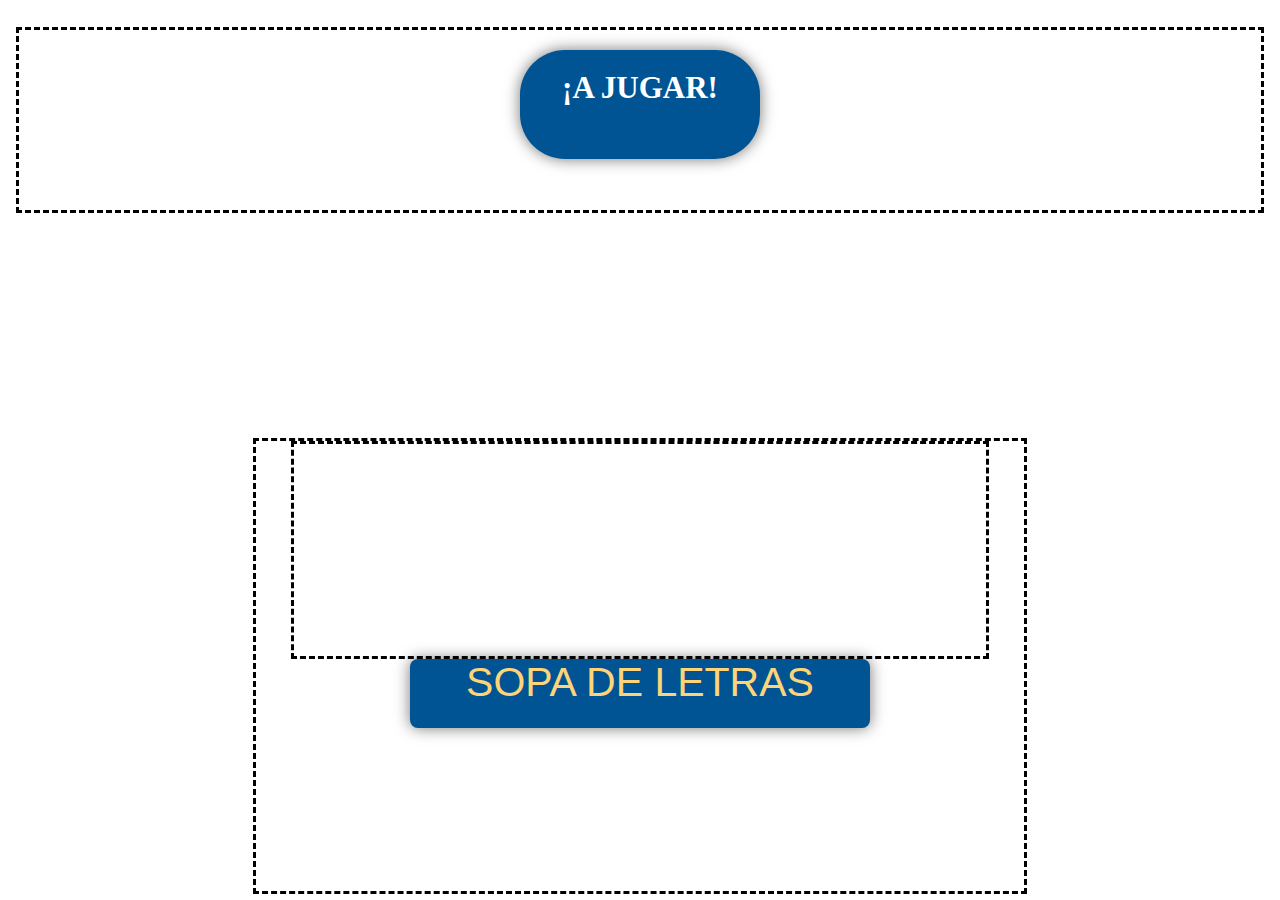
==== digiaventuras-03.html @ b114a731 "fix sopa de letras" ====
<!DOCTYPE html>
<html>
  <head>
	
	<script src="https://ajax.googleapis.com/ajax/libs/jquery/3.3.1/jquery.min.js"></script>
	<script src="digiaventuras.js"></script>
	<script type="text/javascript" src="js/wordfind.js"></script> 
    <script type="text/javascript" src="js/wordfindgame.js"></script> 
	<meta http-equiv="Content-Type" content="text/html; charset=utf-8" />
	<meta http-equiv="X-UA-Compatible" content="chrome=1,IE=edge" />
	<title>DIGIAVENTURAS SOPA DE LETRAS</title>
	<link href="https://fonts.googleapis.com/css?family=Barlow+Condensed" rel="stylesheet"> 
	<link rel="stylesheet" type="text/css" href="digiaventuras.css">
	<link rel="stylesheet" type="text/css" href="css/sopaletras.css">
	<link rel="stylesheet" type="text/css" href="css/wordfind.css">
</head>
<body>
	
<div class="app">
<div class="portada" id="escena-0">
	<div class="contenedor" id="cabecera">
		<div class="boton-jugar" onclick='mostrarEscena(1)'><div class="label">¡A JUGAR!</div></div>
		<div class="logo-aprender">
			
		</div>
		<div class="logo-ME"></div>
	</div>
	<div class="contenedor" id="titulo">
		<div class="elioportada"></div>
		<div class="lunaportada"></div>
		<div class="logo-digiaventuras">
			
		</div>
		<div class="fondo-titulo"><div class="texto-titulo">SOPA DE LETRAS</div></div>
	</div>
	
</div>
<div class="escena" id="escena-1">
	<div class="contenedor" id="cabecera-actividad1">
		<div class="info">RESOLVE LA SOPA DE LETRAS</div>
	</div>

   <div id="main" role="main">
        
    </div>

       <!-- Add required markup -->
        <div id="puzzle-container"></div>
        <div id="puzzle-words"></div>
        <input type="button" id="solveBTN" value="Resolver"/>

        <!-- Add dependencies -->
        <script src="https://code.jquery.com/jquery-2.2.4.min.js"   integrity="sha256-BbhdlvQf/xTY9gja0Dq3HiwQF8LaCRTXxZKRutelT44="   crossorigin="anonymous"></script>
        <script src="js/wordfind.js"></script>
        <script src="js/wordfindgame.js"></script>
        <!-- Add our logic -->
        <script>
            // An array with the words to show
            var words = ['lunes', 'martes', 'miércoles', 'jueves', 'viernes', 'sábado', 'domingo' ];

            // Start a basic word game without customization !
            var gamePuzzle = wordfindgame.create(words, '#puzzle-container', '#puzzle-words');

            $("#solveBTN").click(function(){
                // Solve the puzzle !
                var result = wordfindgame.solve(gamePuzzle, words);
                console.log(result);
            });
        </script>




<!-- ESCENA FINAL -->

	<div class="escena" id="escena-3">
		<div class="info">GRACIAS POR JUGAR</div>
		<div class="boton-anterior" onclick='mostrarEscena(2)'></div>
		<div class="boton-siguiente" onclick='mostrarProximaEscena()'></div>
	</div>


<!-- MENSAJES DEL SISTEMA -->

	<div class="felicitaciones" id="muybien">
		<button class="btn-cerrar" type="button" onclick='cerrarVentana(this.parentNode.id)'>X</button>
		¡MUY BIEN!
	</div>
	<div class="error" id="error">
		<button class="btn-cerrar" type="button" onclick='cerrarVentana(this.parentNode.id)'>X</button>
		¡NO ES ESE EL ELEMENTO!
	</div>

</div>
</body>
</html>
---- digiaventuras.css ----
html {
	height:100%;
}

body {
	background-color:#FFFFFF;
	margin:0;
	height:100%;
}

.portada {
  	background-image: url("imagenes/EXTERIOR_ARCOIRIS2-1.png");
  	background-repeat:no-repeat;
  	background-size: cover;
  	background-position: center center;
    width: 100%;
    position: absolute;
    height: 100%;
    top: 0px;
    left: 0px;
    display: block;
}

#escena-1 {
	
}

#escena-2 {
	
}

#escena-1, #escena-2 {
	display:none;
	
}

.escena {
	background-image: url("imagenes/BG.png");
  	background-repeat:no-repeat;
  	background-size: 150%;
  	background-origin: border-box;
  	background-position: center center;
	display:none;
	width: 100%;
    position: absolute;
    height: 100%;
    top: 0px;
    left: 0px;
}
.contenedor {
	
position: relative;
margin: auto;
border-style: dashed;

}

.contenedor#cabecera {
width: 97%;
top: 3%;
height: 20%;
}

.contenedor#titulo {
width: 60%;
top: 28%;
height: 50%;

}

.contenedor#netbook {
width: 85%;
top: 5%;
height: 70%;
}
.contenedor#cabecera-actividad {
width: 97%;
top: 1%;
height: 20%;
}
.label {
  font-size: 31px;
  color:white;
  font-weight: bold;
  text-align:center;
}

.texto-titulo {
	color: rgb(255,212,121);
font-family: "arial";
font-size: 41px;
text-align: center;
}
.fondo-titulo {
	background-color: rgb(0,84,147);
border-radius: 8px;
height: 69px;
box-shadow: rgb(118,118,118) 0px 0px 15px;
width: 60%;
margin: auto;
}

.logo-digiaventuras {
	background-image: url("imagenes/Logo_da_nuevo.png");
background-repeat: no-repeat;
background-size: contain;
background-position: center center;
position: relative;
top: 0px;
height: 212px;
margin: auto;
width: 90%;
border-style: dashed;
}

.logo-aprender {
	
  	background-image: url("imagenes/aprender-conectados-logo.png");
background-repeat: no-repeat;
background-size: contain;
background-position: center center;
width: 31%;
position: relative;
left: -36%;
height: 61px;
top: -92px;
margin: auto;
/*border-style: dashed;*/
}

.logo-ME {
	background-image: url("imagenes/logo_ministerio.png");
  	background-repeat:no-repeat;
  	background-size: contain;
  	background-position: center center;
  	position:relative;
width: 32%;
right: -42%;
top: -145px;
height: 36px;
margin: auto;
/*border-style: dashed;*/
}

.info {
  	position: relative;
width: 50%;
/*height: 150px;*/
margin: auto;
top: 5%;
left: 0px;
background-color: rgb(85, 182, 55);
border-radius: 15px;
box-shadow: rgba(0, 0, 0, 0.506) 0px 0px 15px;
border-color: rgb(216, 221, 228);
text-align: center;
font-size: 1.7em;
color: white;
font-family: arial;
font-weight: bold;
padding: 8px;
  	
}

.netbook {
	background-image: url("imagenes/net1.png");
	background-repeat:no-repeat;
  	background-size: contain;
  	background-position: center center;
  	position: relative;
  	width:100%;
  	height:100%;
  	top:0%;
  	left:0%;
}

.netbook-interior {
	background-image: url("imagenes/netbook3.png");
	background-repeat:no-repeat;
  	background-size: cover;
  	background-position: center center;
  	position: absolute;
  	width:100%;
  	height:728px;
  	top:0px;
  	left:0px;
}

.boton-jugar {
  background-color:rgb(0,84,147);
  border-radius:8px;
  position: relative;
  top: 20px;
  padding:20px;
  width: 200px;
  height: 69px;
  box-shadow:rgb(118,118,118) 0px 0px 15px;
  border-radius:45px;
  cursor:pointer;
  animation: titila 2s infinite;
  animation-direction: alternate;
  margin: auto;
  
}

.boton-siguiente, .boton-anterior {
background-color:transparent;
background-repeat: no-repeat;
	background-size: contain;
  border-radius:100px;
  position: absolute;
  width: 100px;
  height: 100px;
  box-shadow:rgb(118,118,118) 0px 0px 15px;
  border-radius:45px;
  cursor:pointer;
  margin: auto;
}

.boton-siguiente {
background-image: url("imagenes/next1.svg");
  top: 1%;
  right: 1%;
 }

.boton-siguiente:hover {
background-image: url("imagenes/next2.svg");
 }

.boton-anterior {
background-image: url("imagenes/back1.svg");
  top: 1%;
  left: 1%;
}
.boton-anterior:hover {
background-image: url("imagenes/back2.svg");
}


/* OVERLAYS */

.elemento {
	display: none;
	width: 400px;
	height:4em;
	background-color: rgb(224, 99, 55);
  	border-radius: 15px;
	box-shadow: rgba(0, 0, 0, 0.506) 0px 0px 15px;
	border-color: rgb(216, 221, 228);
	text-align:center;
	font-size:2em;
	color: white;
	position: absolute;
	top: 298px;
	left: 68%;
}
.cont {
	position:relative;
	width: 100%;
	height: 100%;
	margin: auto;
	top: 0px;
	left: 0px;
}
.teclado, .mouse, .pantalla, .touchpad, .webcam {
	background-repeat: no-repeat;
	background-size: contain;
	position:absolute;
	background-position: center center;
	opacity: 0;
	border-style:dashed;
}

.teclado:hover, .mouse:hover, .pantalla:hover, .touchpad:hover, .webcam:hover {
	background-repeat: no-repeat;
	background-size: contain;
	position:absolute;
	/*animation-fill-mode: both;*/
	cursor: pointer;
	/*animation-direction: alternate;*/
	animation: suave 750ms infinite;
	
}

.teclado {
background-image: url("imagenes/teclado.png");
width:638px;
height:144px;
top:58px;
left:121px;
}

.webcam {
background-image: url("imagenes/webcam.png");
width:32px;
height:31px;
top:27px;
left:329px;
}
.mouse {
background-image: url("imagenes/mouse.png");
width:222px;
height:150px;
top:-130px;
left:921px;
}

.pantalla{
	background-image: url("imagenes/pantalla.png");
	width: 57%;
	height: 57%;
	top:7%;
	left:3%;
}

.touchpad{
background-image: url("imagenes/touchpad.png");
width:190px;
height:62px;
top:40px;
left:420px;
}


/* ANIMACIONES */
@keyframes titila {
	0% { background-color: red;
		transform: scale(1.1, 1.1);}
	25% { background-color: yellow; }
	50% { background-color: green; 
		  transform: scale(0.8, 0.8);}
	75% { background-color: orange; }
	100% { background-color: red; 
		   transform: scale(1.1, 1.1);}
}

@keyframes suave {
	0% {opacity: 0;}
	50% {opacity: 1;}
	100% {opacity: 0;}
}
---- css/wordfind.css ----
#puzzle-container {
    border: 1px solid black;
    padding: 20px;
    float: left;
    margin: 30px 20px;
    margin-left: 34%;
}

#puzzle-container div {
    width: 100%;
    margin: 0 auto;

}
/* style for each square in the puzzle */

#puzzle-container .puzzleSquare {
    height: 40px;
    width: 40px;
    text-transform: uppercase;
    background-color: white;
    border: 0;
    font: 1.2em sans-serif;
}

#puzzle-container button::-moz-focus-inner {
    border: 0;
}
/* indicates when a square has been selected */

#puzzle-container .selected {
    background-color: orange;
}
/* indicates that the square is part of a word that has been found */

#puzzle-container .found {
    background-color: #0074d9;
    color: white;
}

#puzzle-container .solved {
    background-color: purple;
    color: white;
}
/* indicates that all words have been found */

#puzzle-container .complete {
    background-color: green;
}
/**
* Styles for the word list
*/

#puzzle-words {
    padding-top: 20px;
    -moz-column-count: 2;
    -moz-column-gap: 20px;
    -webkit-column-count: 2;
    -webkit-column-gap: 20px;
    column-count: 2;
    column-gap: 20px;
    width: 300px;
}

#puzzle-words ul {
    list-style-type: none;
}

#puzzle-words li {
    padding: 3px 0;
    font: 1em sans-serif;
}
/* indicates that the word has been found */

#puzzle-words .wordFound {
    text-decoration: line-through;
    color: gray;
}
/**
* Styles for the button
*/

#solve {
    margin: 0 30px;
}
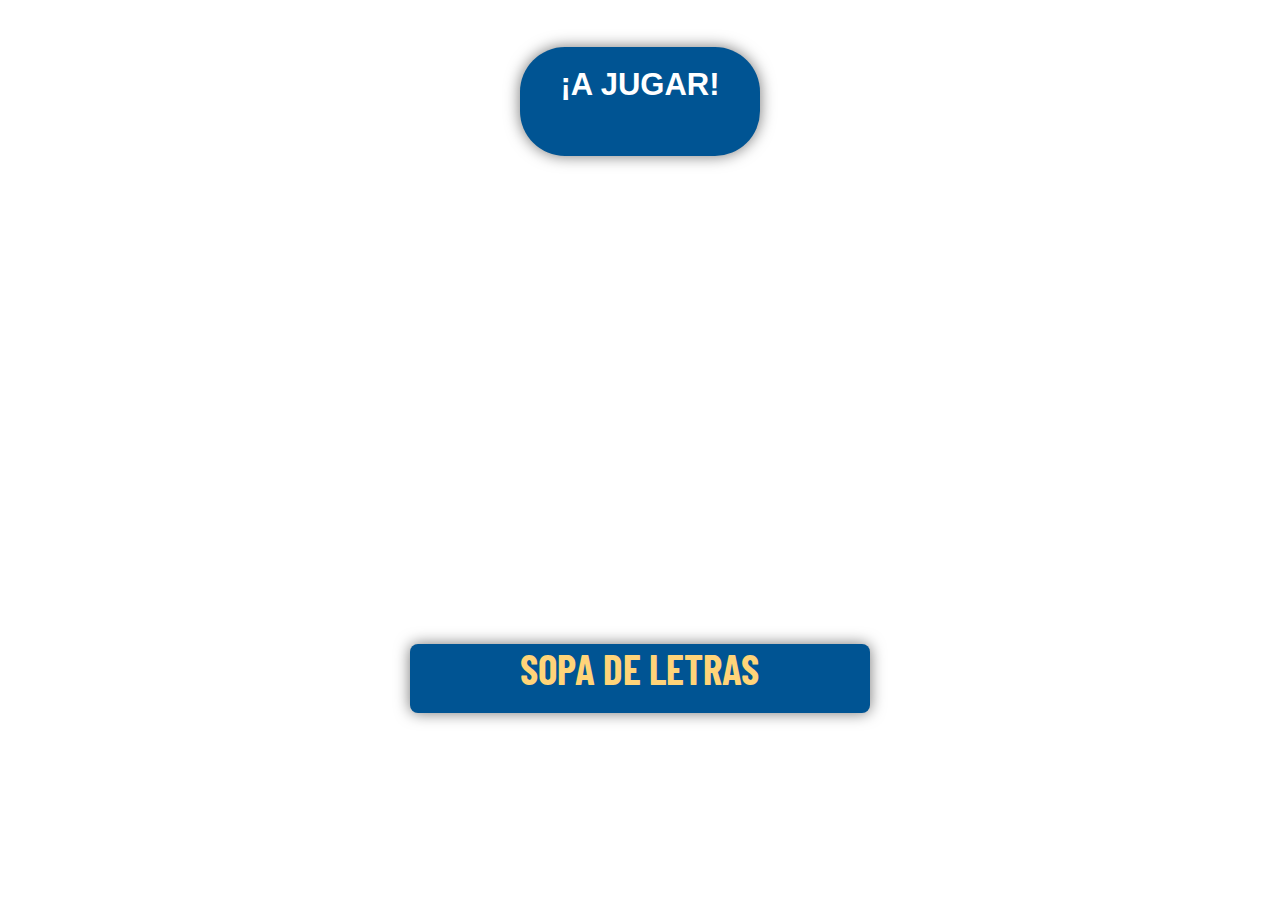
==== commit 21063902: "Arreglando estilos que interfieren con los estilos comunes de digiaventuras.css. Separando variables" ====
--- a/digiaventuras-03.html
+++ b/digiaventuras-03.html
@@ -13,13 +13,19 @@
 	<link rel="stylesheet" type="text/css" href="digiaventuras.css">
 	<link rel="stylesheet" type="text/css" href="css/sopaletras.css">
 	<link rel="stylesheet" type="text/css" href="css/wordfind.css">
+	<script>
+		/* inicializacion de variables del juego, para navegar entre las zonas */
+		var escena_actual = 0;
+		var ultimaEscena = 2;
+		/*var elemento_actual = 1;*/
+	</script>
 </head>
 <body>
 	
 <div class="app">
 <div class="portada" id="escena-0">
 	<div class="contenedor" id="cabecera">
-		<div class="boton-jugar" onclick='mostrarEscena(1)'><div class="label">¡A JUGAR!</div></div>
+		<div class="boton-jugar" onclick='mostrarProximaEscena()'><div class="label-portada">¡A JUGAR!</div></div>
 		<div class="logo-aprender">
 			
 		</div>
@@ -35,9 +41,12 @@
 	</div>
 	
 </div>
+
 <div class="escena" id="escena-1">
 	<div class="contenedor" id="cabecera-actividad1">
 		<div class="info">RESOLVE LA SOPA DE LETRAS</div>
+		<div class="boton-anterior" onclick='mostrarEscenaAnterior()'></div>
+		<div class="boton-siguiente" onclick='mostrarProximaEscena()'></div>
 	</div>
 
    <div id="main" role="main">
@@ -59,7 +68,15 @@
             var words = ['lunes', 'martes', 'miércoles', 'jueves', 'viernes', 'sábado', 'domingo' ];
 
             // Start a basic word game without customization !
+            
+            // NOTA
+            // Ejemplo para modificar el tamaño de la sopa ->
+            // var gamePuzzle = wordfindgame.create(words, '#puzzle-container', '#puzzle-words', {height: 6, width:  6});
+            // tiene un límite mínimo de [cantidad de letras de la palabra más larga] +1
+            
             var gamePuzzle = wordfindgame.create(words, '#puzzle-container', '#puzzle-words');
+            
+
 
             $("#solveBTN").click(function(){
                 // Solve the puzzle !
@@ -67,15 +84,15 @@
                 console.log(result);
             });
         </script>
-
+</div>		
 
 
 
 <!-- ESCENA FINAL -->
 
-	<div class="escena" id="escena-3">
+	<div class="escena" id="escena-2">
 		<div class="info">GRACIAS POR JUGAR</div>
-		<div class="boton-anterior" onclick='mostrarEscena(2)'></div>
+		<div class="boton-anterior" onclick='mostrarEscenaAnterior()'></div>
 		<div class="boton-siguiente" onclick='mostrarProximaEscena()'></div>
 	</div>
 
--- a/digiaventuras.css
+++ b/digiaventuras.css
@@ -6,6 +6,18 @@
 	background-color:#FFFFFF;
 	margin:0;
 	height:100%;
+}
+
+.app {
+	width: 100%;
+    position: relative;
+    height: 100%;
+    top: 0px;
+    left: 0px;
+    right:0px;
+    bottom:0px;
+    display: block;
+    overflow:hidden;
 }
 
 .portada {
@@ -19,6 +31,35 @@
     top: 0px;
     left: 0px;
     display: block;
+}
+
+.elioportada, .lunaportada {
+	pointer-events: none;
+	background-repeat: no-repeat;
+	background-size: contain;
+	background-position: center center;
+	position: absolute;
+	top: -75%;
+	height: 139%;
+	margin: auto;
+	width: 90%;
+	border-style: none;
+	animation: ingresa-por-abajo 500ms linear;
+	left: 50%;
+	transform: translateX(-50%);
+	z-index: 10;
+}
+
+.elioportada {
+background-image: url("imagenes/elio5-1.svg");
+
+transform: translateX(-28%) rotate(15deg);
+}
+
+.lunaportada {
+background-image: url("imagenes/luna6-1.svg");
+    transform: translateX(-71%) rotate(-15deg);
+
 }
 
 #escena-1 {
@@ -51,7 +92,7 @@
 	
 position: relative;
 margin: auto;
-border-style: dashed;
+border-style: none;
 
 }
 
@@ -66,6 +107,7 @@
 top: 28%;
 height: 50%;
 
+
 }
 
 .contenedor#netbook {
@@ -73,23 +115,26 @@
 top: 5%;
 height: 70%;
 }
-.contenedor#cabecera-actividad {
+.contenedor#cabecera-actividad1, .contenedor#cabecera-actividad2 {
 width: 97%;
 top: 1%;
 height: 20%;
 }
-.label {
+.label-portada {
   font-size: 31px;
   color:white;
   font-weight: bold;
   text-align:center;
+  box-sizing: initial;
+  font-family: Arial;
 }
 
 .texto-titulo {
 	color: rgb(255,212,121);
-font-family: "arial";
+font-family: "Barlow Condensed", sans-serif;
 font-size: 41px;
 text-align: center;
+font-weight: bold;
 }
 .fondo-titulo {
 	background-color: rgb(0,84,147);
@@ -98,6 +143,7 @@
 box-shadow: rgb(118,118,118) 0px 0px 15px;
 width: 60%;
 margin: auto;
+animation: aparece 400ms linear;
 }
 
 .logo-digiaventuras {
@@ -110,7 +156,8 @@
 height: 212px;
 margin: auto;
 width: 90%;
-border-style: dashed;
+border-style: none;
+z-index: 20;
 }
 
 .logo-aprender {
@@ -121,8 +168,8 @@
 background-position: center center;
 width: 31%;
 position: relative;
-left: -36%;
-height: 61px;
+left: -31%;
+height: 44%;
 top: -92px;
 margin: auto;
 /*border-style: dashed;*/
@@ -135,9 +182,9 @@
   	background-position: center center;
   	position:relative;
 width: 32%;
-right: -42%;
+right: -34%;
 top: -145px;
-height: 36px;
+height: 33%;
 margin: auto;
 /*border-style: dashed;*/
 }
@@ -162,28 +209,57 @@
   	
 }
 
+.contenedor#cont-netbook, .contenedor#cont-netbook-interior {
+	position: relative;
+	width: 80%;
+	height: 60%;
+	top: 1%;
+	/*margin: auto;*/
+	border-style: none;
+}
+
 .netbook {
 	background-image: url("imagenes/net1.png");
 	background-repeat:no-repeat;
   	background-size: contain;
   	background-position: center center;
-  	position: relative;
-  	width:100%;
-  	height:100%;
-  	top:0%;
-  	left:0%;
-}
+  	position: absolute;
+  	width:1143px;
+  	height:688px;
+  	top:0;
+  	left:0;
+  	bottom: 0;
+  	right:0;
+  	transform-style:flat;
+  	transform-origin: left, top;
+  	transform: scale(0.5) translateX(-50%) translateY(-50%);
+  	border-style:none;
+}
+
+
+/*
+.contenedor#cont-netbook:before{
+	content:"";
+	display: block;
+	padding-top:100%;
+}*/
 
 .netbook-interior {
 	background-image: url("imagenes/netbook3.png");
 	background-repeat:no-repeat;
-  	background-size: cover;
+  	background-size: contain;
   	background-position: center center;
   	position: absolute;
-  	width:100%;
+  	width:1243px;
   	height:728px;
-  	top:0px;
-  	left:0px;
+ 	top:0;
+  	left:0;
+  	bottom: 0;
+  	right:0;
+  	transform-style:flat;
+  	transform-origin: left, top;
+  	transform: scale(0.5) translateX(-50%) translateY(-50%);
+  	border-style:none;
 }
 
 .boton-jugar {
@@ -236,13 +312,10 @@
 background-image: url("imagenes/back2.svg");
 }
 
-
 /* OVERLAYS */
 
-.elemento {
+.cartel {
 	display: none;
-	width: 400px;
-	height:4em;
 	background-color: rgb(224, 99, 55);
   	border-radius: 15px;
 	box-shadow: rgba(0, 0, 0, 0.506) 0px 0px 15px;
@@ -251,31 +324,27 @@
 	font-size:2em;
 	color: white;
 	position: absolute;
-	top: 298px;
+	top: 20%;
 	left: 68%;
-}
-.cont {
-	position:relative;
-	width: 100%;
-	height: 100%;
-	margin: auto;
-	top: 0px;
-	left: 0px;
-}
-.teclado, .mouse, .pantalla, .touchpad, .webcam {
+	padding: 15px;
+}
+
+.cartel#cartel1 {
+	display:block
+}
+.teclado, .mouse, .pantalla, .touchpad, .webcam, .procesador, .discoduro {
 	background-repeat: no-repeat;
 	background-size: contain;
-	position:absolute;
-	background-position: center center;
+	position:relative;
 	opacity: 0;
-	border-style:dashed;
-}
-
-.teclado:hover, .mouse:hover, .pantalla:hover, .touchpad:hover, .webcam:hover {
+	
+}
+
+.teclado:hover, .mouse:hover, .pantalla:hover, .touchpad:hover, .webcam:hover, .procesador:hover, .discoduro:hover {
 	background-repeat: no-repeat;
 	background-size: contain;
-	position:absolute;
-	/*animation-fill-mode: both;*/
+	position:relative;
+	animation-fill-mode: both;
 	cursor: pointer;
 	/*animation-direction: alternate;*/
 	animation: suave 750ms infinite;
@@ -304,13 +373,12 @@
 top:-130px;
 left:921px;
 }
-
 .pantalla{
-	background-image: url("imagenes/pantalla.png");
-	width: 57%;
-	height: 57%;
-	top:7%;
-	left:3%;
+background-image: url("imagenes/pantalla.png");
+width:605px;
+height:369px;
+top:32px;
+left:46px;
 }
 
 .touchpad{
@@ -321,6 +389,68 @@
 left:420px;
 }
 
+.procesador{
+background-image: url("imagenes/cpu.png");
+width:245px;
+height:111px;
+top:508px;
+left:278px;
+}
+
+.discoduro {
+background-image: url("imagenes/hdd.png");
+width:359px;
+height:133px;
+top:371px;
+left:522px;
+}
+
+.felicitaciones {
+	background-color: rgb(142,250,0);
+	color: green;
+	margin:auto;
+	position:relative;
+	width:40%;
+	text-align:center;
+	font-family:arial;
+	font-size:2em;
+	font-weight: bold;
+	padding:20px;
+	top:50%;
+	display: none;
+	border-radius:20px;
+	box-shadow: 10px 10px #50505050;
+	animation: aparece 500ms linear;
+}
+
+.error {
+	background-color: red;
+	color: white;
+	margin:auto;
+	position:relative;
+	width:40%;
+	text-align:center;
+	font-family:arial;
+	font-size:2em;
+	font-weight: bold;
+	padding:20px;
+	top:50%;
+	display: none;
+	border-radius:20px;
+	box-shadow: 10px 10px #50505050;
+	animation: aparece 500ms linear;
+}
+
+.btn-cerrar {
+	background-color: red;
+	width: 30px;
+	height:30px;
+	position: absolute;
+	top: 10px; 
+	left: 10px;
+	border-radius:15px;
+	border-style: flat;
+}
 
 /* ANIMACIONES */
 @keyframes titila {
@@ -339,3 +469,23 @@
 	50% {opacity: 1;}
 	100% {opacity: 0;}
 }
+
+@keyframes aparece {
+	0% {transform: scale(0);}
+	100% {transform: scale(1);}
+}
+
+@keyframes desaparece {
+	0% {transform: scale(1);}
+	100% {transform: scale(0);}
+}
+
+@keyframes ingresa-por-abajo {
+	0% {top:-20%;
+		height:80%;
+		}
+	100% {top: -75%;
+		height:139%;
+		}
+	
+}
